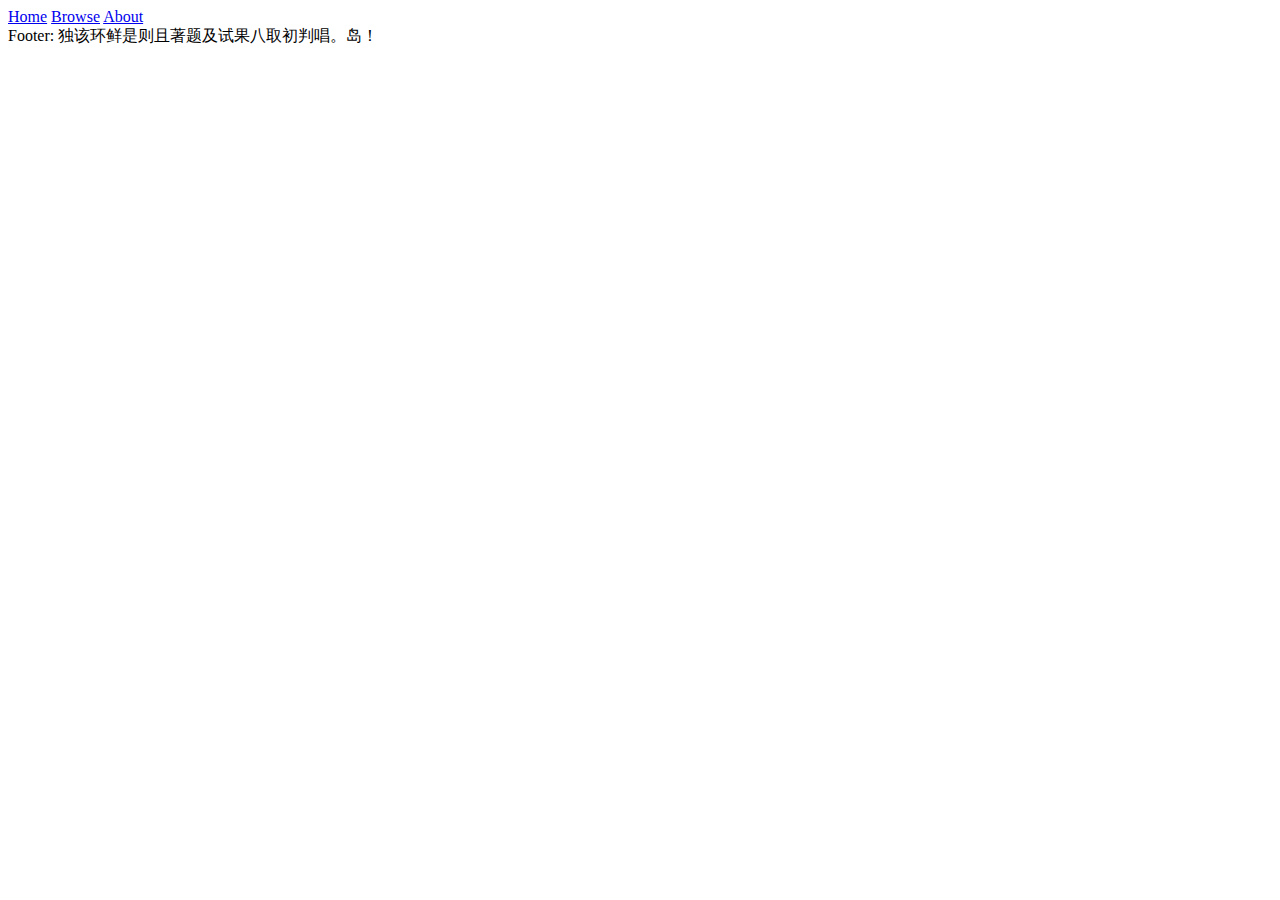
==== about.html @ 11effbcb "Added nav and footer" ====
<!DOCTYPE html>
<html lang="en">

<head>
    <meta charset="UTF-8">
    <meta name="viewport" content="width=device-width, initial-scale=1.0">
    <title>Document</title>
</head>

<body>
    <!-- Nav Bar -->
    <div class="w3-bar w3-blue">
        <a href="./index.html" class="w3-bar-item w3-button w3-mobile">Home</a>
        <a href="./browse.php" class="w3-bar-item w3-button w3-mobile">Browse</a>
        <a href="./about.html" class="w3-bar-item w3-button w3-mobile">About</a>
    </div>
    <!-- Footer -->
    <div class="w3-container w3-blue">
        Footer: 独该环鲜是则且著题及试果八取初判唱。岛！
    </div>
</body>

</html>
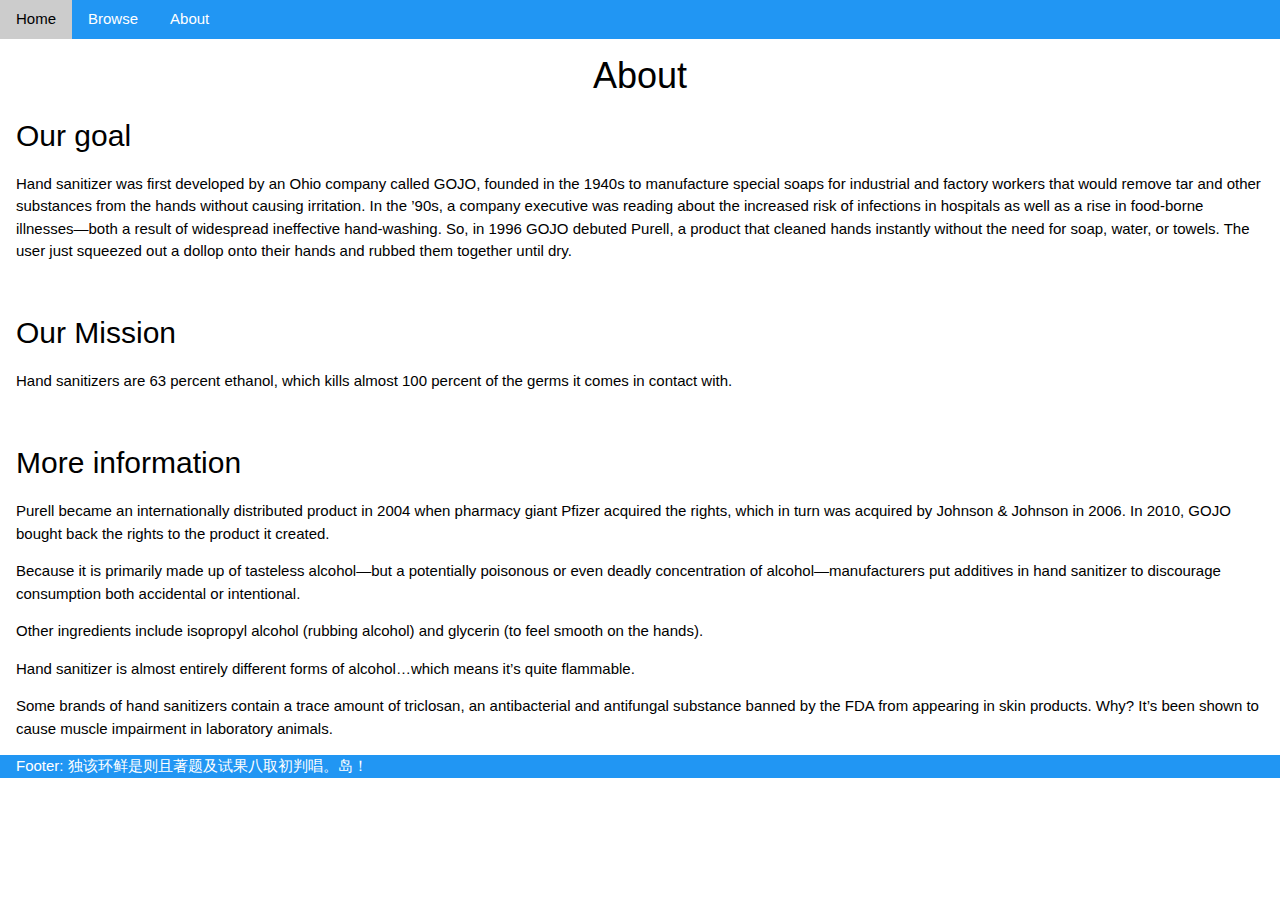
==== commit 16883b8c: "I diddda aboutazsdfc" ====
--- a/about.html
+++ b/about.html
@@ -2,9 +2,11 @@
 <html lang="en">
 
 <head>
+    <!-- Diego did this page -->
     <meta charset="UTF-8">
     <meta name="viewport" content="width=device-width, initial-scale=1.0">
-    <title>Document</title>
+    <title>about</title>
+    <link rel="stylesheet" href="https://www.w3schools.com/w3css/4/w3.css">
 </head>
 
 <body>
@@ -14,6 +16,23 @@
         <a href="./browse.php" class="w3-bar-item w3-button w3-mobile">Browse</a>
         <a href="./about.html" class="w3-bar-item w3-button w3-mobile">About</a>
     </div>
+    <!-- About -->
+    <div class="w3-container">
+        <h1 class="w3-center">About</h1>
+        <h2>Our goal</h2>
+        <p>Hand sanitizer was first developed by an Ohio company called GOJO, founded in the 1940s to manufacture special soaps for industrial and factory workers that would remove tar and other substances from the hands without causing irritation. In the ’90s, a company executive was reading about the increased risk of infections in hospitals as well as a rise in food-borne illnesses—both a result of widespread ineffective hand-washing. So, in 1996 GOJO debuted Purell, a product that cleaned hands instantly without the need for soap, water, or towels. The user just squeezed out a dollop onto their hands and rubbed them together until dry.</p>
+        <img src="https://officedepot.scene7.com/is/image/officedepot/647695_o01_purell_advanced_hand_sanitizer_soothing_gel?$OD%2DLarge$&wid=450&hei=450" alt="" class="w3-right-align">
+        <img src="https://picsum.photos/id/1025/600/400" alt="">
+        <h2>Our Mission</h2>
+        <p>Hand sanitizers are 63 percent ethanol, which kills almost 100 percent of the germs it comes in contact with.</p>
+        <img src="https://www.androidcentral.com/sites/androidcentral.com/files/styles/w1600h900crop_wm_brw/public/article_images/2020/03/handsanitizer-169.jpg?itok=Z_CL3EYu" width="1000" alt="">
+        <h2>More information</h2>
+        <p>Purell became an internationally distributed product in 2004 when pharmacy giant Pfizer acquired the rights, which in turn was acquired by Johnson & Johnson in 2006. In 2010, GOJO bought back the rights to the product it created.</p>
+        <p>Because it is primarily made up of tasteless alcohol—but a potentially poisonous or even deadly concentration of alcohol—manufacturers put additives in hand sanitizer to discourage consumption both accidental or intentional.</p>
+        <p>Other ingredients include isopropyl alcohol (rubbing alcohol) and glycerin (to feel smooth on the hands).</p>
+        <p>Hand sanitizer is almost entirely different forms of alcohol…which means it’s quite flammable.</p>
+        <p>Some brands of hand sanitizers contain a trace amount of triclosan, an antibacterial and antifungal substance banned by the FDA from appearing in skin products. Why? It’s been shown to cause muscle impairment in laboratory animals.</p>
+    </div>
     <!-- Footer -->
     <div class="w3-container w3-blue">
         Footer: 独该环鲜是则且著题及试果八取初判唱。岛！
